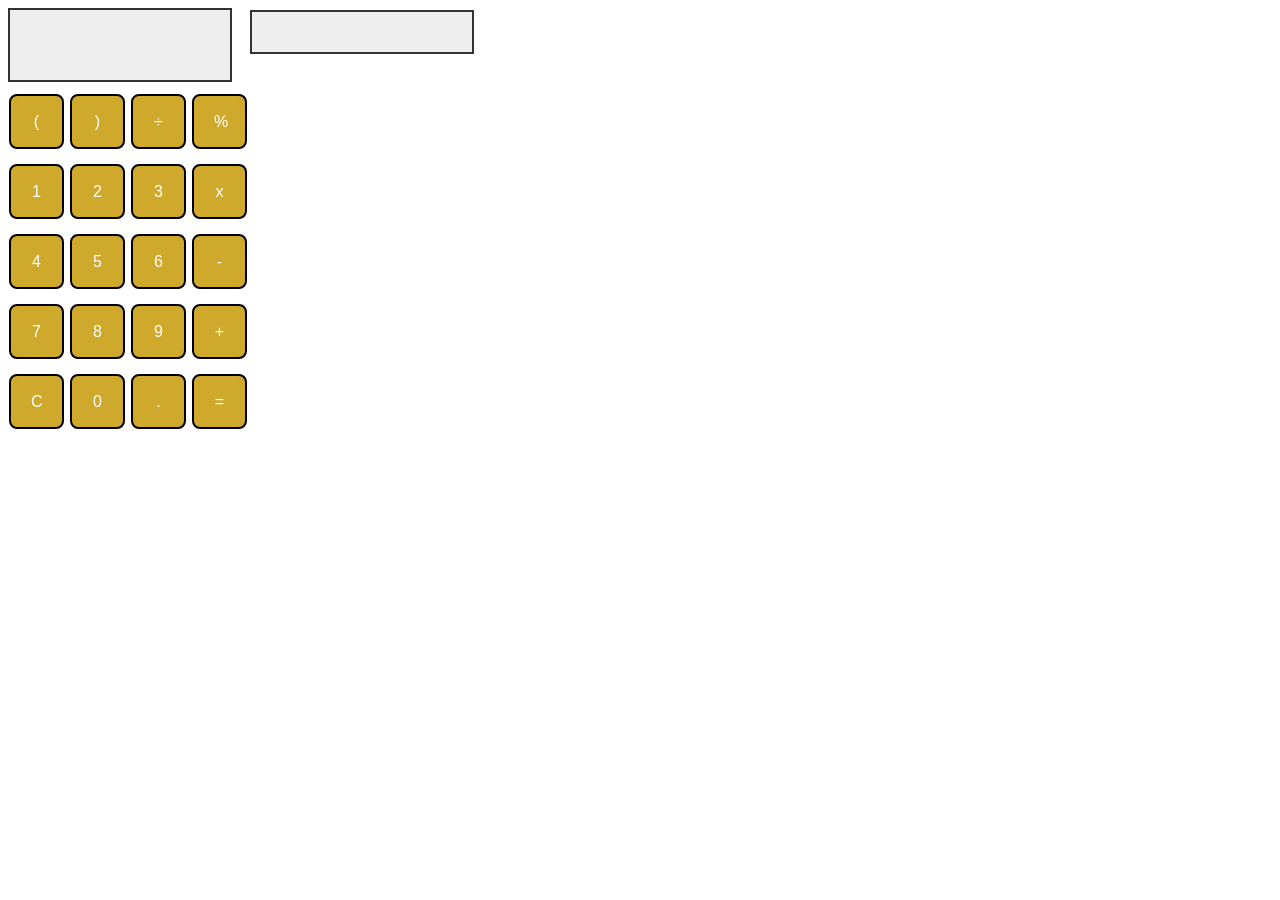
==== Untitled-1.html @ b57254ab "хистори" ====
<!DOCTYPE html>
<html>
<head>
  <meta charset="UTF-8">
  <title>Мой сайт</title>
  <link rel="stylesheet" href="shiteater.css">
</head>
<body>
  <div class="result"></div>
  <div class="history"></div>  

  <div class="row">
    <button class="button" data-value="(">(</button>
    <button class="button" data-value=")">)</button>
    <button class="button" data-value="/">÷</button>
    <button class="button" data-value="%">%</button>
  </div>

  <div class="row">
    <button class="button" data-value="1">1</button>
    <button class="button" data-value="2">2</button>
    <button class="button" data-value="3">3</button>
    <button class="button" data-value="*">x</button>

  </div>

  <div class="row">
    <button class="button" data-value="4">4</button>
    <button class="button" data-value="5">5</button>
    <button class="button" data-value="6">6</button>
    <button class="button" data-value="-">-</button>

  </div>

  <div class="row">
    <button class="button" data-value="7">7</button>
    <button class="button" data-value="8">8</button>
    <button class="button" data-value="9">9</button>
    <button class="button" data-value="+">+</button>

  </div>

  <div class="row">
    <button class="button" data-value="C">C</button>
    <button class="button" data-value="0">0</button>
    <button class="button" data-value=".">.</button>
    <button class="button" data-value="=">=</button>
  </div>

  <script src="shiteater.js"></script>
</body>
</html>
---- shiteater.css ----
.button {
  background-color: rgb(207, 169, 43);
  border: 2px solid #000;
  color: white;
  padding: 15px 20px;
  font-size: 16px;
  cursor: pointer;
  border-radius: 8px;
  margin: 2px 1px;
  width: 55px;
  height: 55px;
}
.result {
    background-color: #eee; 
    color: black;       
    min-height: 50px;    
    width: 200px;
    font-size: 24px;      
    border: 2px solid #333;
    display: block !important;
    margin-bottom: 10px;
    padding: 10px;
    text-align: right;
}
.history {
    /* display: none; */
    display: block !important;
    white-space: pre-line;
    background-color: #eee; 
    color: black;     
    min-height: 20px;   
    width: 200px;
    font-size: 24px;  
    border: 2px solid #333;
    margin-bottom: 10px;
    padding: 10px;
    text-align: left;
    max-height: 300px;
    overflow-y: auto;
    left: 250px;
    top: 10px;
    position: absolute;
}

.row {
  height: 70px;
}
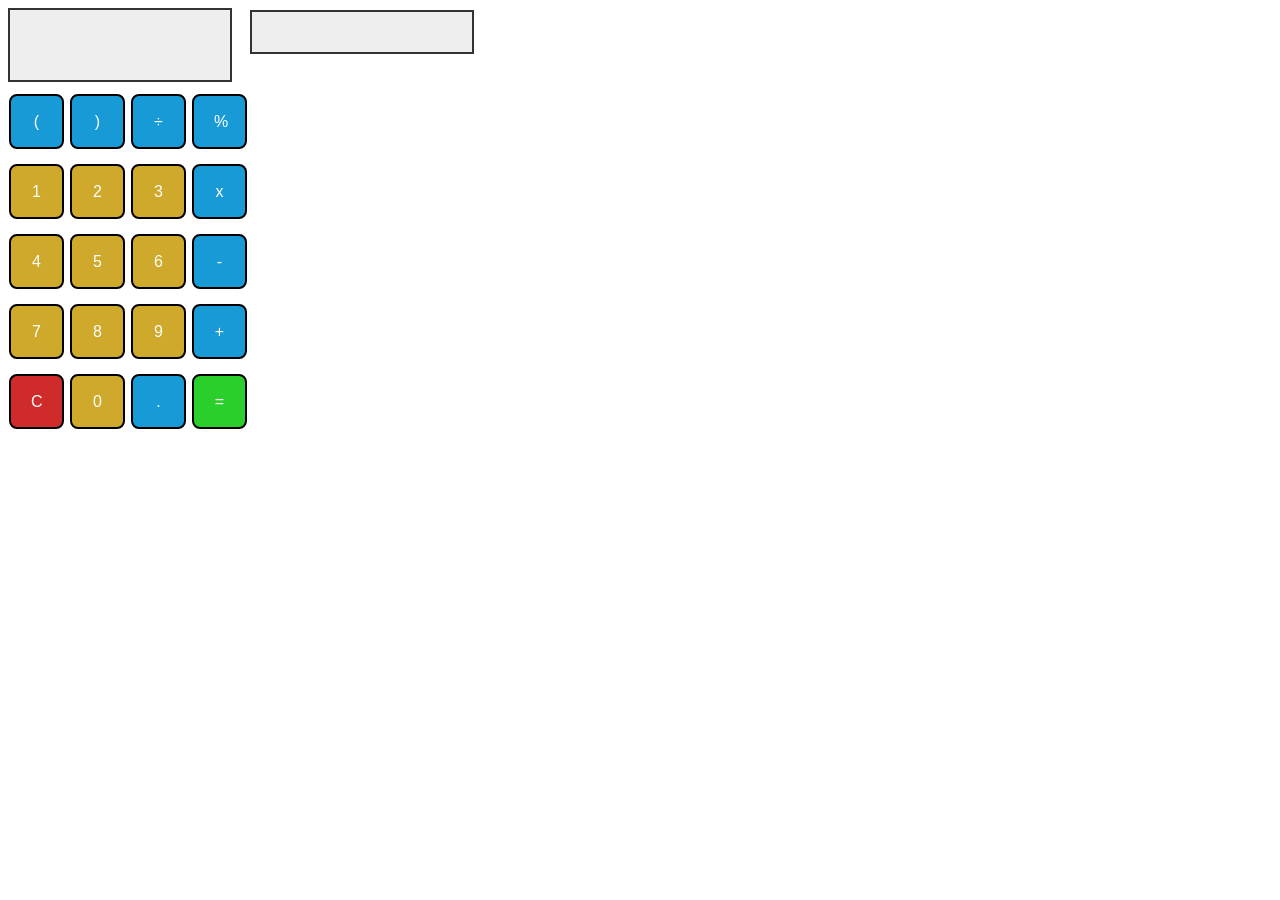
==== commit 05937cfb: "visual buttons" ====
--- a/Untitled-1.html
+++ b/Untitled-1.html
@@ -10,17 +10,17 @@
   <div class="history"></div>  
 
   <div class="row">
-    <button class="button" data-value="(">(</button>
-    <button class="button" data-value=")">)</button>
-    <button class="button" data-value="/">÷</button>
-    <button class="button" data-value="%">%</button>
+    <button class="bluebutton" data-value="(">(</button>
+    <button class="bluebutton" data-value=")">)</button>
+    <button class="bluebutton" data-value="/">÷</button>
+    <button class="bluebutton" data-value="%">%</button>
   </div>
 
   <div class="row">
     <button class="button" data-value="1">1</button>
     <button class="button" data-value="2">2</button>
     <button class="button" data-value="3">3</button>
-    <button class="button" data-value="*">x</button>
+    <button class="bluebutton" data-value="*">x</button>
 
   </div>
 
@@ -28,7 +28,7 @@
     <button class="button" data-value="4">4</button>
     <button class="button" data-value="5">5</button>
     <button class="button" data-value="6">6</button>
-    <button class="button" data-value="-">-</button>
+    <button class="bluebutton" data-value="-">-</button>
 
   </div>
 
@@ -36,15 +36,15 @@
     <button class="button" data-value="7">7</button>
     <button class="button" data-value="8">8</button>
     <button class="button" data-value="9">9</button>
-    <button class="button" data-value="+">+</button>
+    <button class="bluebutton" data-value="+">+</button>
 
   </div>
 
   <div class="row">
-    <button class="button" data-value="C">C</button>
+    <button class="redbutton" data-value="C">C</button>
     <button class="button" data-value="0">0</button>
-    <button class="button" data-value=".">.</button>
-    <button class="button" data-value="=">=</button>
+    <button class="bluebutton" data-value=".">.</button>
+    <button class="greenbutton" data-value="=">=</button>
   </div>
 
   <script src="shiteater.js"></script>
--- a/shiteater.css
+++ b/shiteater.css
@@ -45,3 +45,39 @@
 .row {
   height: 70px;
 }
+.redbutton {
+  background-color: rgb(207, 43, 43);
+  border: 2px solid #000;
+  color: white;
+  padding: 15px 20px;
+  font-size: 16px;
+  cursor: pointer;
+  border-radius: 8px;
+  margin: 2px 1px;
+  width: 55px;
+  height: 55px;
+}
+.bluebutton {
+  background-color: rgb(23, 154, 214);
+  border: 2px solid #000;
+  color: white;
+  padding: 15px 20px;
+  font-size: 16px;
+  cursor: pointer;
+  border-radius: 8px;
+  margin: 2px 1px;
+  width: 55px;
+  height: 55px;
+}
+.greenbutton {
+  background-color: rgb(43, 207, 43);
+  border: 2px solid #000;
+  color: white;
+  padding: 15px 20px;
+  font-size: 16px;
+  cursor: pointer;
+  border-radius: 8px;
+  margin: 2px 1px;
+  width: 55px;
+  height: 55px;
+}
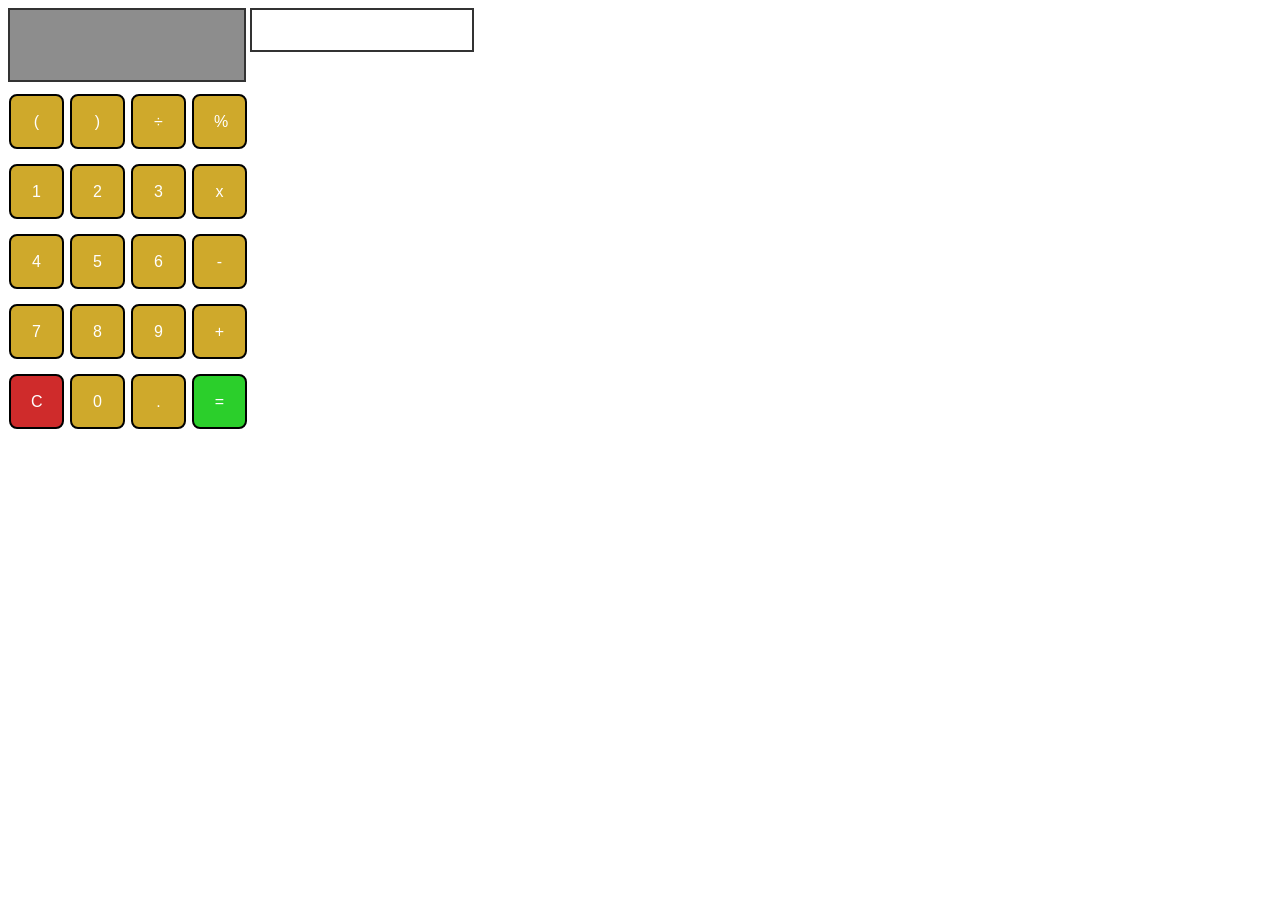
==== commit f4f4ab44: "cant" ====
--- a/Untitled-1.html
+++ b/Untitled-1.html
@@ -10,25 +10,25 @@
   <div class="history"></div>  
 
   <div class="row">
-    <button class="bluebutton" data-value="(">(</button>
-    <button class="bluebutton" data-value=")">)</button>
-    <button class="bluebutton" data-value="/">÷</button>
-    <button class="bluebutton" data-value="%">%</button>
+    <button class="button" data-value="(">(</button>
+    <button class="button" data-value=")">)</button>
+    <button class="button" data-value="/">÷</button>
+    <button class="button" data-value="%">%</button>
   </div>
 
   <div class="row">
     <button class="button" data-value="1">1</button>
     <button class="button" data-value="2">2</button>
     <button class="button" data-value="3">3</button>
-    <button class="bluebutton" data-value="*">x</button>
+    <button class="button" data-value="*">x</button>
 
   </div>
 
   <div class="row">
-    <button class="button" data-value="4">4</button>
+    <button id="bluebutton" class="button" data-value="4">4</button>
     <button class="button" data-value="5">5</button>
     <button class="button" data-value="6">6</button>
-    <button class="bluebutton" data-value="-">-</button>
+    <button class="button" data-value="-">-</button>
 
   </div>
 
@@ -36,14 +36,14 @@
     <button class="button" data-value="7">7</button>
     <button class="button" data-value="8">8</button>
     <button class="button" data-value="9">9</button>
-    <button class="bluebutton" data-value="+">+</button>
+    <button class="button" data-value="+">+</button>
 
   </div>
 
   <div class="row">
     <button class="redbutton" data-value="C">C</button>
     <button class="button" data-value="0">0</button>
-    <button class="bluebutton" data-value=".">.</button>
+    <button class="button" data-value=".">.</button>
     <button class="greenbutton" data-value="=">=</button>
   </div>
 
--- a/shiteater.css
+++ b/shiteater.css
@@ -11,10 +11,10 @@
   height: 55px;
 }
 .result {
-    background-color: #eee; 
+    background-color: #8d8d8d; 
     color: black;       
     min-height: 50px;    
-    width: 200px;
+    width: 214px;
     font-size: 24px;      
     border: 2px solid #333;
     display: block !important;
@@ -26,7 +26,7 @@
     /* display: none; */
     display: block !important;
     white-space: pre-line;
-    background-color: #eee; 
+    background-color: #ffffff; 
     color: black;     
     min-height: 20px;   
     width: 200px;
@@ -38,7 +38,7 @@
     max-height: 300px;
     overflow-y: auto;
     left: 250px;
-    top: 10px;
+    top:8px;
     position: absolute;
 }
 
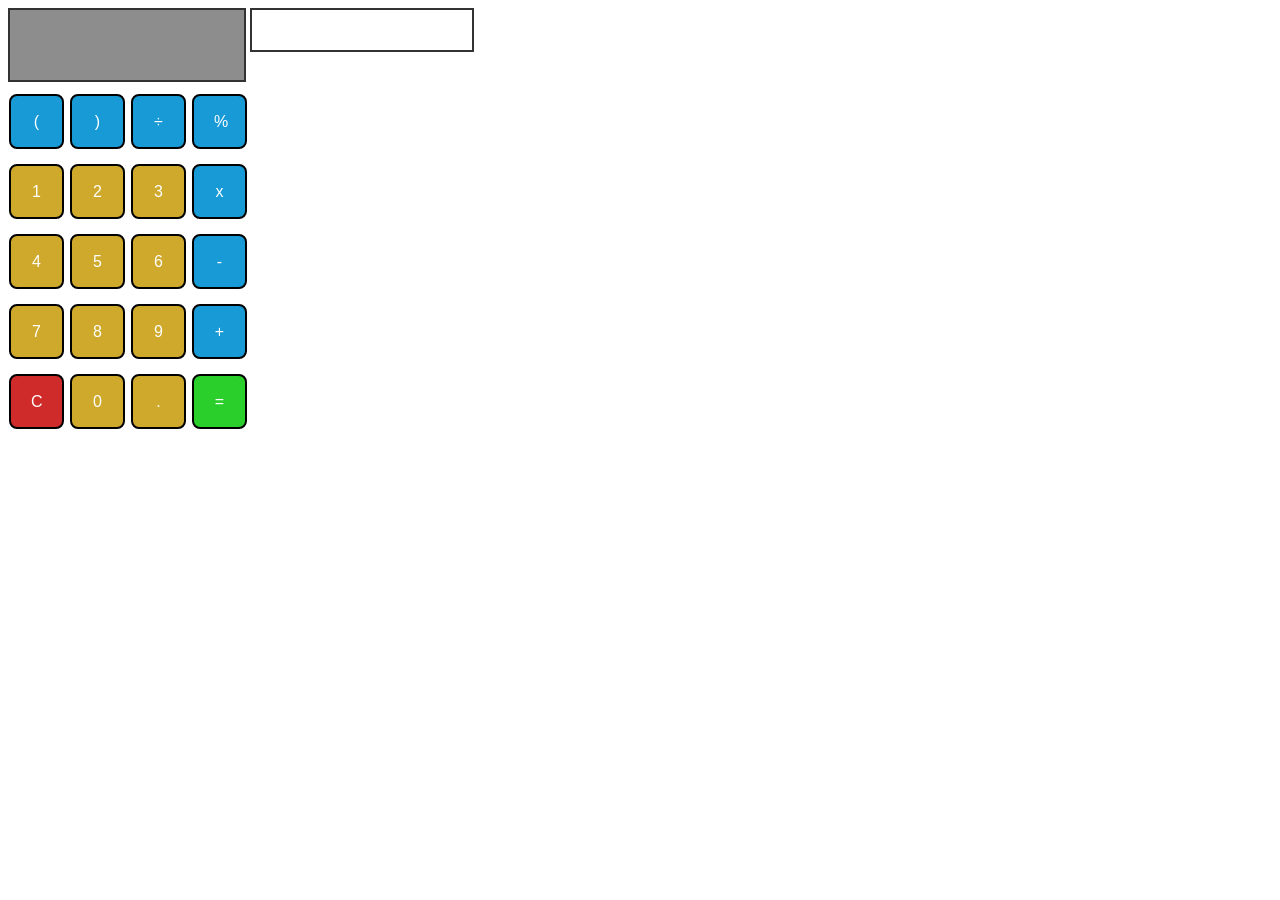
==== commit de7f4080: "bugfix" ====
--- a/Untitled-1.html
+++ b/Untitled-1.html
@@ -10,25 +10,25 @@
   <div class="history"></div>  
 
   <div class="row">
-    <button class="button" data-value="(">(</button>
-    <button class="button" data-value=")">)</button>
-    <button class="button" data-value="/">÷</button>
-    <button class="button" data-value="%">%</button>
+    <button id="bluebutton" class="button" data-value="(">(</button>
+    <button id="bluebutton" class="button" data-value=")">)</button>
+    <button id="bluebutton" class="button" data-value="/">÷</button>
+    <button id="bluebutton" class="button" data-value="%">%</button>
   </div>
 
   <div class="row">
     <button class="button" data-value="1">1</button>
     <button class="button" data-value="2">2</button>
     <button class="button" data-value="3">3</button>
-    <button class="button" data-value="*">x</button>
+    <button id="bluebutton" class="button" data-value="*">x</button>
 
   </div>
 
   <div class="row">
-    <button id="bluebutton" class="button" data-value="4">4</button>
+    <button class="button" data-value="4">4</button>
     <button class="button" data-value="5">5</button>
     <button class="button" data-value="6">6</button>
-    <button class="button" data-value="-">-</button>
+    <button id="bluebutton" class="button" data-value="-">-</button>
 
   </div>
 
@@ -36,15 +36,15 @@
     <button class="button" data-value="7">7</button>
     <button class="button" data-value="8">8</button>
     <button class="button" data-value="9">9</button>
-    <button class="button" data-value="+">+</button>
+    <button id="bluebutton" class="button" data-value="+">+</button>
 
   </div>
 
   <div class="row">
-    <button class="redbutton" data-value="C">C</button>
+    <button id="redbutton" class="button" data-value="C">C</button>
     <button class="button" data-value="0">0</button>
     <button class="button" data-value=".">.</button>
-    <button class="greenbutton" data-value="=">=</button>
+    <button id="greenbutton" class="button" data-value="=">=</button>
   </div>
 
   <script src="shiteater.js"></script>
--- a/shiteater.css
+++ b/shiteater.css
@@ -45,7 +45,7 @@
 .row {
   height: 70px;
 }
-.redbutton {
+#redbutton {
   background-color: rgb(207, 43, 43);
   border: 2px solid #000;
   color: white;
@@ -57,7 +57,7 @@
   width: 55px;
   height: 55px;
 }
-.bluebutton {
+#bluebutton {
   background-color: rgb(23, 154, 214);
   border: 2px solid #000;
   color: white;
@@ -69,7 +69,7 @@
   width: 55px;
   height: 55px;
 }
-.greenbutton {
+#greenbutton {
   background-color: rgb(43, 207, 43);
   border: 2px solid #000;
   color: white;
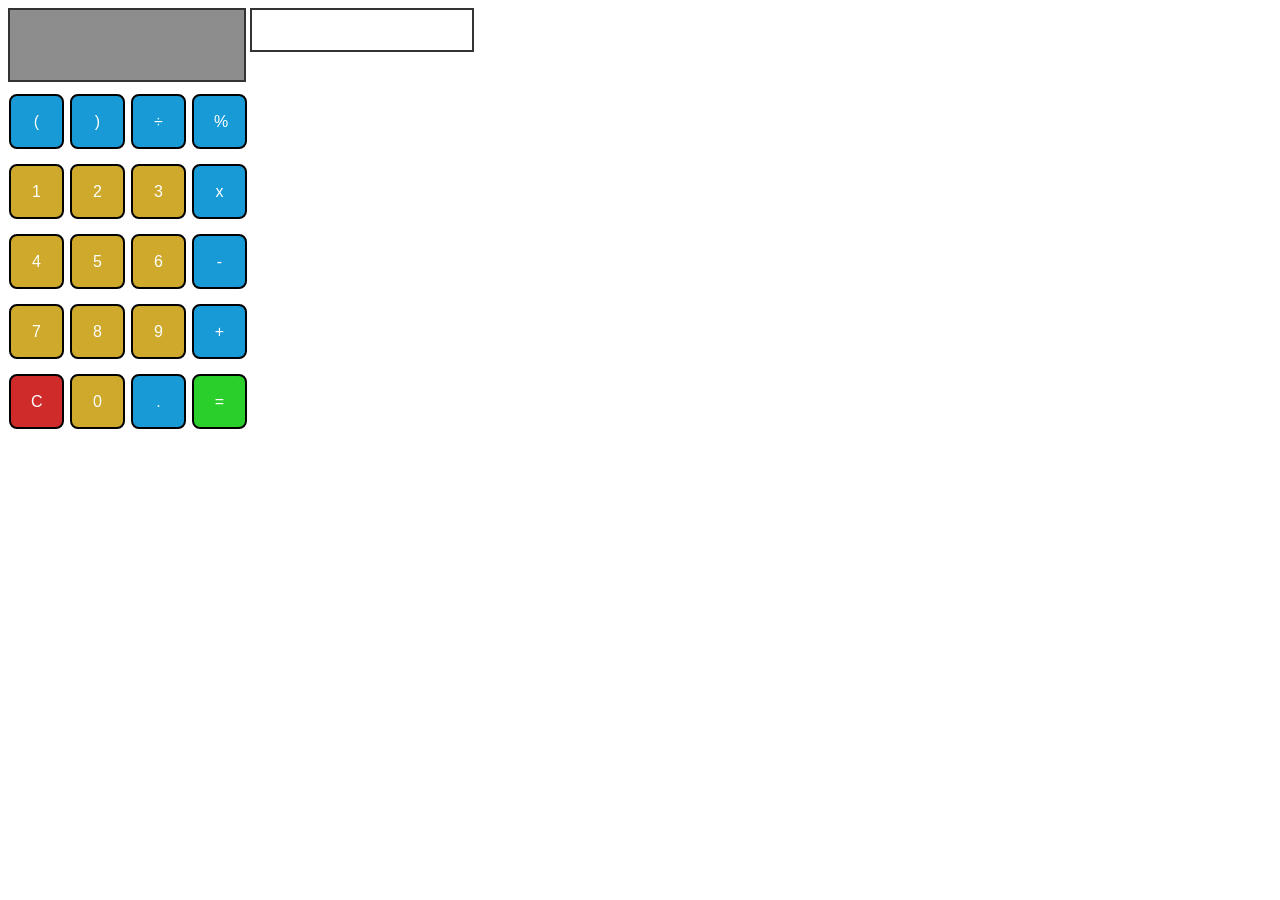
==== commit 6099c539: "bugfix2" ====
--- a/Untitled-1.html
+++ b/Untitled-1.html
@@ -43,7 +43,7 @@
   <div class="row">
     <button id="redbutton" class="button" data-value="C">C</button>
     <button class="button" data-value="0">0</button>
-    <button class="button" data-value=".">.</button>
+    <button id="bluebutton" class="button" data-value=".">.</button>
     <button id="greenbutton" class="button" data-value="=">=</button>
   </div>
 
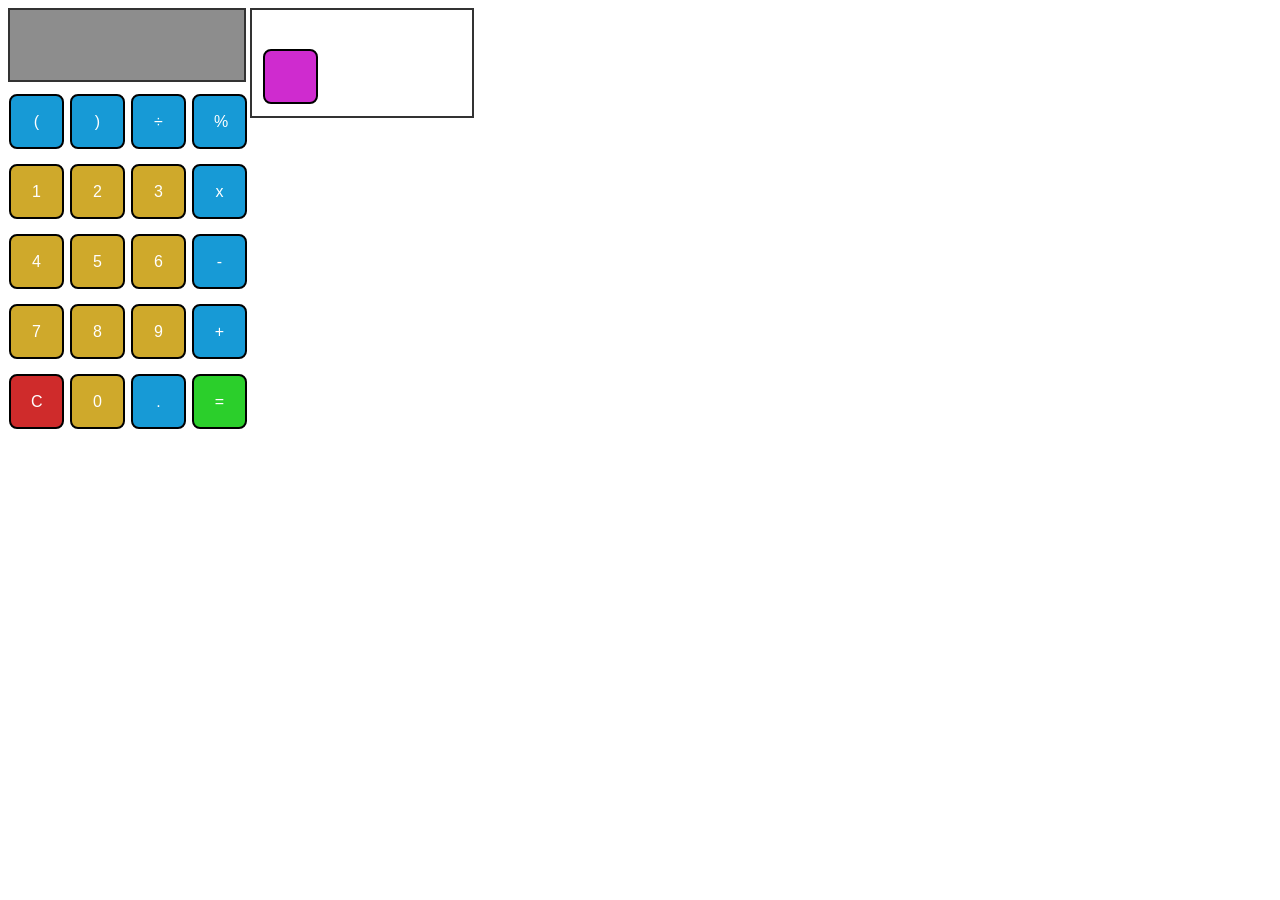
==== commit b747d62d: "history_button" ====
--- a/Untitled-1.html
+++ b/Untitled-1.html
@@ -7,7 +7,9 @@
 </head>
 <body>
   <div class="result"></div>
-  <div class="history"></div>  
+  <div class="history">
+    <button id="hbutton"></button>
+  </div>  
 
   <div class="row">
     <button id="bluebutton" class="button" data-value="(">(</button>
--- a/shiteater.css
+++ b/shiteater.css
@@ -80,4 +80,16 @@
   margin: 2px 1px;
   width: 55px;
   height: 55px;
+}
+#hbutton {
+  background-color: rgb(207, 43, 207);
+  border: 2px solid #000;
+  color: white;
+  padding: 15px 20px;
+  font-size: 16px;
+  cursor: pointer;
+  border-radius: 8px;
+  margin: 2px 1px;
+  width: 55px;
+  height: 55px;
 }
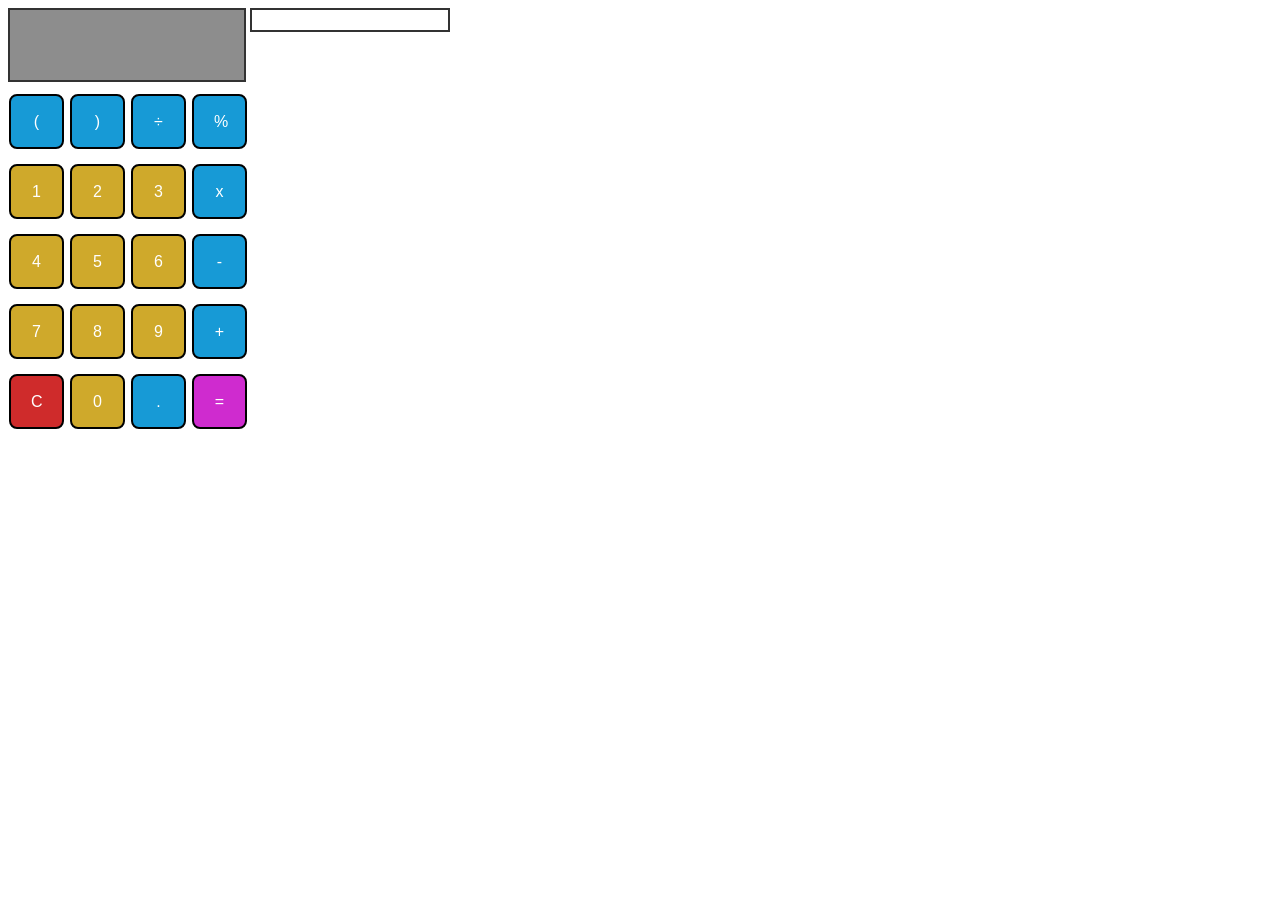
==== commit 77c21f0c: "bugfix" ====
--- a/Untitled-1.html
+++ b/Untitled-1.html
@@ -7,8 +7,8 @@
 </head>
 <body>
   <div class="result"></div>
-  <div class="history">
-    <button id="hbutton"></button>
+  <div>
+    <button class="history"></button>
   </div>  
 
   <div class="row">
--- a/shiteater.css
+++ b/shiteater.css
@@ -40,6 +40,18 @@
     left: 250px;
     top:8px;
     position: absolute;
+    cursor: pointer;
+}
+.hbutton {  
+  background-color: rgb(43, 207, 43);
+  border: 2px solid #000;
+  color: white;
+  padding: 15px 20px;
+  font-size: 16px;
+  border-radius: 8px;
+  margin: 2px 1px;
+  width: 100px;
+  height: 100px;
 }
 
 .row {
@@ -70,7 +82,7 @@
   height: 55px;
 }
 #greenbutton {
-  background-color: rgb(43, 207, 43);
+  background-color: rgb(207, 43, 207);
   border: 2px solid #000;
   color: white;
   padding: 15px 20px;
@@ -81,15 +93,4 @@
   width: 55px;
   height: 55px;
 }
-#hbutton {
-  background-color: rgb(207, 43, 207);
-  border: 2px solid #000;
-  color: white;
-  padding: 15px 20px;
-  font-size: 16px;
-  cursor: pointer;
-  border-radius: 8px;
-  margin: 2px 1px;
-  width: 55px;
-  height: 55px;
-}+
